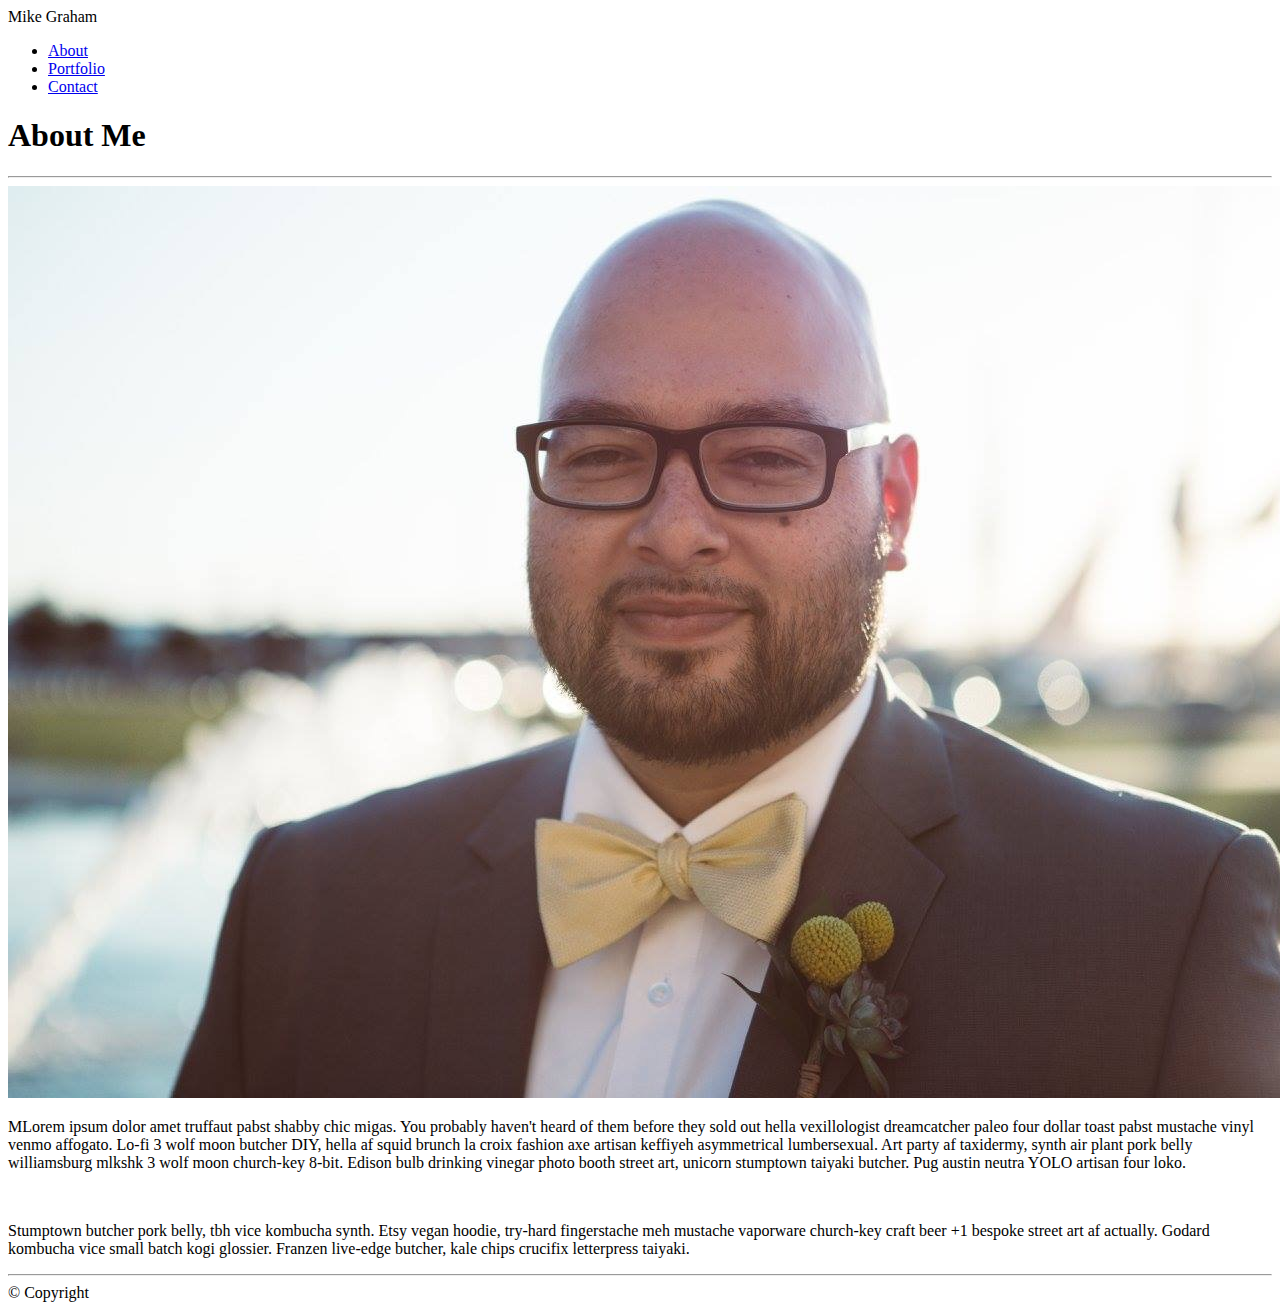
==== index.html @ 445f6987 "Added html files and images" ====
<!doctype html>
<html lang="en-us">

<head>
    <meta charset="UTF-8">
    <meta name="viewport" content="width=device-width, initial-scale=1.0">
    <title>About | Mike Graham</title>
    <link rel="stylesheet" href="https://stackpath.bootstrapcdn.com/bootstrap/4.1.1/css/bootstrap.min.css" integrity="sha384-WskhaSGFgHYWDcbwN70/dfYBj47jz9qbsMId/iRN3ewGhXQFZCSftd1LZCfmhktB"
        crossorigin="anonymous">
</head>

<body>

    <div class="wrapper">

        <header id="masthead">
            <nav class="navbar navbar-light bg-light">
                <span class="navbar">Mike Graham</span>
                <ul class="nav justify-content-end">
                    <li class="nav-item">
                        <a class="nav-link active" href="index.html">About</a>
                    </li>
                    <li class="nav-item">
                        <a class="nav-link" href="portfolio.html">Portfolio</a>
                    </li>
                    <li class="nav-item">
                        <a class="nav-link" href="contact.html">Contact</a>
                    </li>
                </ul>
            </nav>
        </header>

        <main class="container">
            <section class="main-section">
                <div class="row">
                    <div class="col-sm-12" id="main-content">
                        <h1 class="main-heading">About Me</h1>
                        <hr>
                        <div class="row">
                            <div class="col-sm-4">
                                <img src="Assets/Images/IMG_3944.JPG" class="img-fluid" alt="Responsive image">
                            </div>
                            <div class="col-sm-8">
                                <p>MLorem ipsum dolor amet truffaut pabst shabby chic migas. You probably haven't heard of them
                                    before they sold out hella vexillologist dreamcatcher paleo four dollar toast pabst mustache
                                    vinyl venmo affogato. Lo-fi 3 wolf moon butcher DIY, hella af squid brunch la croix fashion
                                    axe artisan keffiyeh asymmetrical lumbersexual. Art party af taxidermy, synth air plant
                                    pork belly williamsburg mlkshk 3 wolf moon church-key 8-bit. Edison bulb drinking vinegar
                                    photo booth street art, unicorn stumptown taiyaki butcher. Pug austin neutra YOLO artisan
                                    four loko.
                                </p>
                                <br>
                                <p class="para">Stumptown butcher pork belly, tbh vice kombucha synth. Etsy vegan hoodie, try-hard fingerstache
                                    meh mustache vaporware church-key craft beer +1 bespoke street art af actually. Godard
                                    kombucha vice small batch kogi glossier. Franzen live-edge butcher, kale chips crucifix
                                    letterpress taiyaki.
                                </p>
                            </div>
                        </div>
                    </div>
                </div>
            </section>
        </main>
        <div class="push"></div>
    </div>

    <footer>
        <div class="container">
            <hr>
            &copy; Copyright
        </div>
    </footer>
</body>

</html>
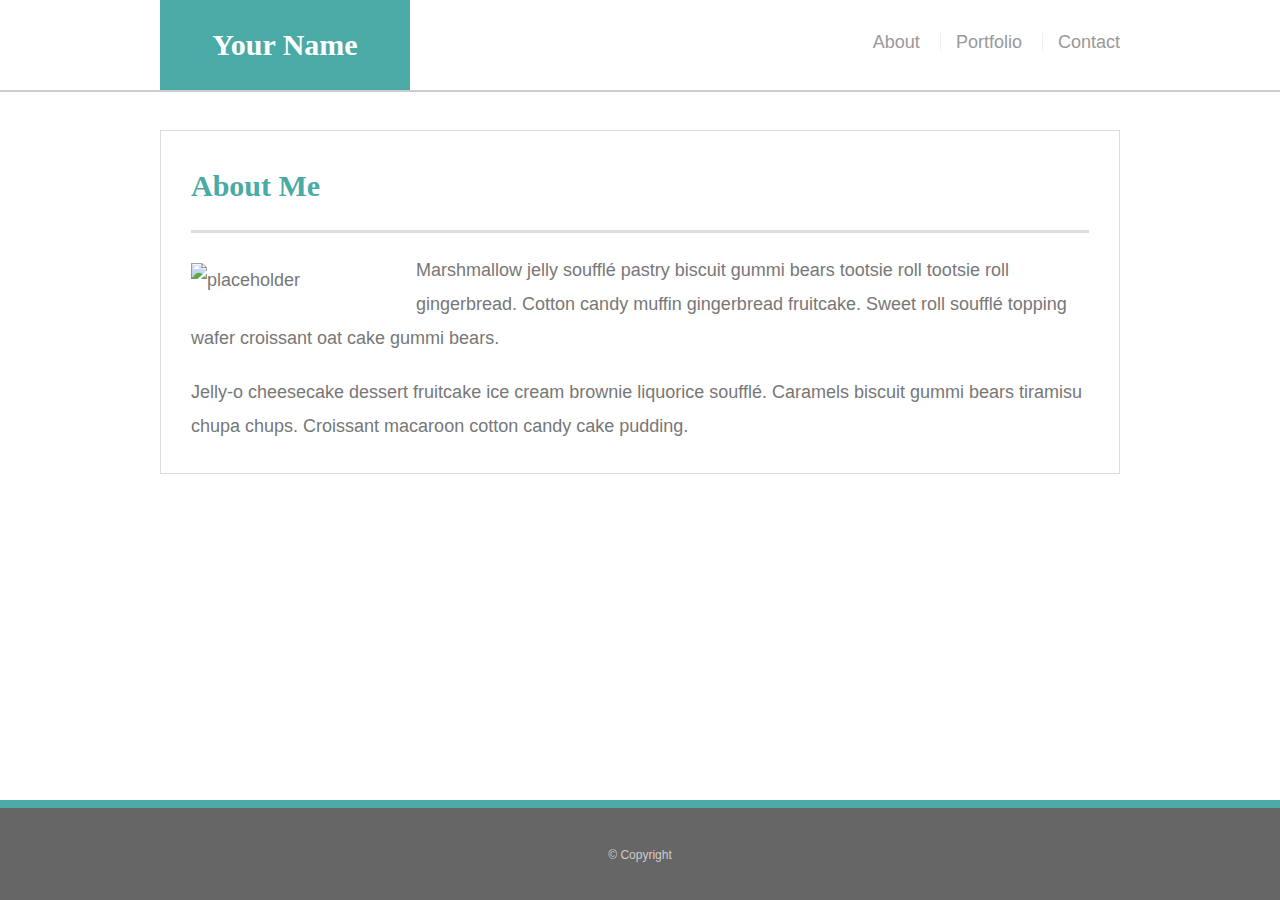
==== commit cea1e083: "Added css files and images" ====
--- a/index.html
+++ b/index.html
@@ -1,75 +1,48 @@
 <!doctype html>
 <html lang="en-us">
-
 <head>
-    <meta charset="UTF-8">
-    <meta name="viewport" content="width=device-width, initial-scale=1.0">
-    <title>About | Mike Graham</title>
-    <link rel="stylesheet" href="https://stackpath.bootstrapcdn.com/bootstrap/4.1.1/css/bootstrap.min.css" integrity="sha384-WskhaSGFgHYWDcbwN70/dfYBj47jz9qbsMId/iRN3ewGhXQFZCSftd1LZCfmhktB"
-        crossorigin="anonymous">
+  <meta charset="UTF-8">
+  <title>About | Your Name</title>
+  <link rel="stylesheet" type="text/css" href="reset.css">
+  <link rel="stylesheet" type="text/css" href="style.css">
 </head>
-
 <body>
 
-    <div class="wrapper">
+<div class="wrapper">
 
-        <header id="masthead">
-            <nav class="navbar navbar-light bg-light">
-                <span class="navbar">Mike Graham</span>
-                <ul class="nav justify-content-end">
-                    <li class="nav-item">
-                        <a class="nav-link active" href="index.html">About</a>
-                    </li>
-                    <li class="nav-item">
-                        <a class="nav-link" href="portfolio.html">Portfolio</a>
-                    </li>
-                    <li class="nav-item">
-                        <a class="nav-link" href="contact.html">Contact</a>
-                    </li>
-                </ul>
-            </nav>
-        </header>
+  <header id="masthead">
+    <div class="container">
+      <a href="index.html" id="logo">Your Name</a>
+      <nav>
+        <ul>
+          <li><a href="index.html">About</a></li>
+          <li><a href="portfolio.html">Portfolio</a></li>
+          <li><a href="contact.html">Contact</a></li>
+        </ul>
+      </nav>
+    </div>
+  </header>
 
-        <main class="container">
-            <section class="main-section">
-                <div class="row">
-                    <div class="col-sm-12" id="main-content">
-                        <h1 class="main-heading">About Me</h1>
-                        <hr>
-                        <div class="row">
-                            <div class="col-sm-4">
-                                <img src="Assets/Images/IMG_3944.JPG" class="img-fluid" alt="Responsive image">
-                            </div>
-                            <div class="col-sm-8">
-                                <p>MLorem ipsum dolor amet truffaut pabst shabby chic migas. You probably haven't heard of them
-                                    before they sold out hella vexillologist dreamcatcher paleo four dollar toast pabst mustache
-                                    vinyl venmo affogato. Lo-fi 3 wolf moon butcher DIY, hella af squid brunch la croix fashion
-                                    axe artisan keffiyeh asymmetrical lumbersexual. Art party af taxidermy, synth air plant
-                                    pork belly williamsburg mlkshk 3 wolf moon church-key 8-bit. Edison bulb drinking vinegar
-                                    photo booth street art, unicorn stumptown taiyaki butcher. Pug austin neutra YOLO artisan
-                                    four loko.
-                                </p>
-                                <br>
-                                <p class="para">Stumptown butcher pork belly, tbh vice kombucha synth. Etsy vegan hoodie, try-hard fingerstache
-                                    meh mustache vaporware church-key craft beer +1 bespoke street art af actually. Godard
-                                    kombucha vice small batch kogi glossier. Franzen live-edge butcher, kale chips crucifix
-                                    letterpress taiyaki.
-                                </p>
-                            </div>
-                        </div>
-                    </div>
-                </div>
-            </section>
-        </main>
-        <div class="push"></div>
+  <main class="container">
+    <section class="main-section">
+      <h1>About Me</h1>
+
+      <img src="assets/images/cat.jpg" class="auth-image" alt="placeholder">
+
+      <p>Marshmallow jelly souffl&eacute; pastry biscuit gummi bears tootsie roll tootsie roll gingerbread. Cotton candy muffin gingerbread fruitcake. Sweet roll souffl&eacute; topping wafer croissant oat cake gummi&nbsp;bears.</p>
+
+      <p>Jelly-o cheesecake dessert fruitcake ice cream brownie liquorice souffl&eacute;. Caramels biscuit gummi bears tiramisu chupa chups. Croissant macaroon cotton candy cake pudding.</p>
+
+    </section>
+
+  </main>
+  <div class="push"></div>
+</div>
+
+  <footer>
+    <div class="container">
+      &copy; Copyright
     </div>
-
-    <footer>
-        <div class="container">
-            <hr>
-            &copy; Copyright
-        </div>
-    </footer>
+  </footer>
 </body>
-
-</html>+</html>
--- a/style.css
+++ b/style.css
@@ -0,0 +1,331 @@
+body {
+    font-family: Arial, "Helvetica Neue", Helvetica, sans-serif;
+  
+    /* Typography */
+    font-size: 18px;
+    line-height: 34px;
+    color: #777;
+  
+    /* Visual */
+    background: url("../images/concrete_seamless.png");
+  }
+  
+  * {
+    /* Box-model */
+    box-sizing: border-box;
+  
+    /* Positioning */
+    margin: 0;
+  }
+  
+  html,
+  body {
+    height: 100%;
+  }
+  
+  /* general */
+  
+  .wrapper {
+    height: auto !important;
+    height: 100%;
+  
+    /* Box-model */
+    min-height: 100%;
+  
+    /* Positioning */
+    margin: 0 auto -100px;
+  }
+  
+  .container {
+    /* Box-model */
+    width: 100%;
+    max-width: 960px;
+  
+    /* Positioning */
+    margin: 0 auto;
+    clear: both;
+  }
+  
+  h1,
+  h2,
+  h3,
+  p {
+    margin-bottom: 20px;
+  }
+  
+  p:last-child {
+    margin-bottom: 0;
+  }
+  
+  h1,
+  h2,
+  h3 {
+    /* Typography */
+    font-family: Georgia, Times, "Times New Roman", serif;
+    font-weight: 700;
+    color: #4aaaa5;
+  }
+  
+  h1 {
+    /* Box-model */
+    padding-bottom: 20px;
+  
+    /* Typography */
+    font-size: 30px;
+    line-height: 49px;
+  
+    /* Visual */
+    border-bottom: 3px solid #ddd;
+  }
+  
+  h2,
+  h3 {
+    font-size: 22px;
+  }
+  
+  /* header */
+  
+  #masthead {
+    position: fixed;
+    z-index: 99;
+  
+    /* Box-model */
+    width: 100%;
+  
+    /* Positioning */
+    margin: 0 0 30px;
+    overflow: auto;
+  
+    /* Typography */
+    color: #fff;
+    background: #fff;
+  
+    /* Visual */
+    border-bottom: 2px solid #ccc;
+  }
+  
+  #logo {
+    float: left;
+  
+    /* Box-model */
+    width: 250px;
+    height: 90px;
+  
+    /* Typography */
+    font-family: Georgia, Times, "Times New Roman", serif;
+    font-size: 30px;
+    font-weight: 700;
+    line-height: 90px;
+    color: #fff;
+    text-align: center;
+    text-decoration: none;
+  
+    /* Visual */
+    background: #4aaaa5;
+  }
+  
+  nav {
+    /* Box-model */
+    float: right;
+  
+    /* Positioning */
+    margin-top: 25px;
+  }
+  
+  nav li {
+    display: inline-block;
+  
+    /* Box-model */
+    padding-left: 15px;
+  
+    /* Positioning */
+    margin-left: 15px;
+  
+    /* Typography */
+    line-height: 18px;
+  
+    /* Visual */
+    border-left: 1px solid #efefef;
+  }
+  
+  nav a {
+    /* Typography */
+    color: #999;
+    text-decoration: none;
+  }
+  
+  nav a:hover {
+    color: #666;
+  }
+  
+  nav li:first-child {
+    /* Box-model */
+    padding-left: 0;
+  
+    /* Positioning */
+    margin-left: 0;
+  
+    /* Visual */
+    border-left: 0 none;
+  }
+  
+  /* footer */
+  
+  footer,
+  .push {
+    height: 100px;
+  }
+  
+  footer {
+    /* Box-model */
+    padding: 30px 0;
+  
+    /* Positioning */
+    clear: both;
+    font-size: 12px;
+  
+    /* Typography */
+    color: #ccc;
+    text-align: center;
+  
+    /* Visual */
+    background: #666;
+    border-top: 8px solid #4aaaa5;
+  }
+  
+  /* main */
+  
+  main {
+    padding-top: 130px;
+  }
+  
+  .main-section {
+    float: left;
+    width: 100%;
+  
+    /* Box-model */
+    padding: 30px;
+  
+    /* Positioning */
+    margin: 0 0 40px;
+    background: #fff;
+  
+    /* Visual */
+    border: 1px solid #ddd;
+  }
+  
+  /* portfolio page */
+  
+  .work {
+    /* Positioning */
+    position: relative;
+    float: left;
+  
+    /* Box-model */
+    width: 274px;
+    margin: 20px 0 25px;
+    overflow: auto;
+  }
+  
+  .work:nth-child(even) {
+    margin-right: 40px;
+  }
+  
+  .work img {
+    /* Box-model */
+    width: 100%;
+  
+    /* Visual */
+    border: 0 none;
+  
+    /* Misc */
+    opacity: 0.8;
+  }
+  
+  .work h3 {
+    /* Positioning */
+    position: absolute;
+    bottom: 20px;
+    width: 100%;
+  
+    /* Box-model */
+    padding: 15px;
+    margin-bottom: 0;
+    font-weight: 300;
+    line-height: 30px;
+  
+    /* Typography */
+  
+    color: #fff;
+    text-align: center;
+    background: #4aaaa5;
+  
+    /* Visual */
+    border-bottom: 0;
+  }
+  
+  .auth-image {
+    float: left;
+  
+    /* Box-model */
+    width: 200px;
+    height: auto;
+    margin-top: 10px;
+  
+    /* Positioning */
+    margin-right: 25px;
+  }
+  
+  /* contact page */
+  
+  #contact-form ul {
+    margin-bottom: 20px;
+  }
+  
+  #contact-form li {
+    margin-bottom: 10px;
+  }
+  
+  label,
+  input[type=text],
+  input[type=email],
+  textarea {
+    /* Box-model */
+    display: block;
+    width: 100%;
+  }
+  
+  input[type=text],
+  input[type=email],
+  textarea {
+    /* Box-model */
+    height: 35px;
+    padding: 0 10px;
+  
+    /* Typography */
+    font-size: 14px;
+  
+    /* Visual */
+    border: 1px solid #ddd;
+  }
+  
+  textarea {
+    height: 200px;
+  }
+  
+  input[type=submit] {
+    /* Box-model */
+    padding: 10px 30px;
+    font-size: 18px;
+  
+    /* Typography */
+    color: #fff;
+  
+    /* Misc */
+    cursor: pointer;
+    background: #4aaaa5;
+  
+    /* Visual */
+    border: 0 none;
+  }
+  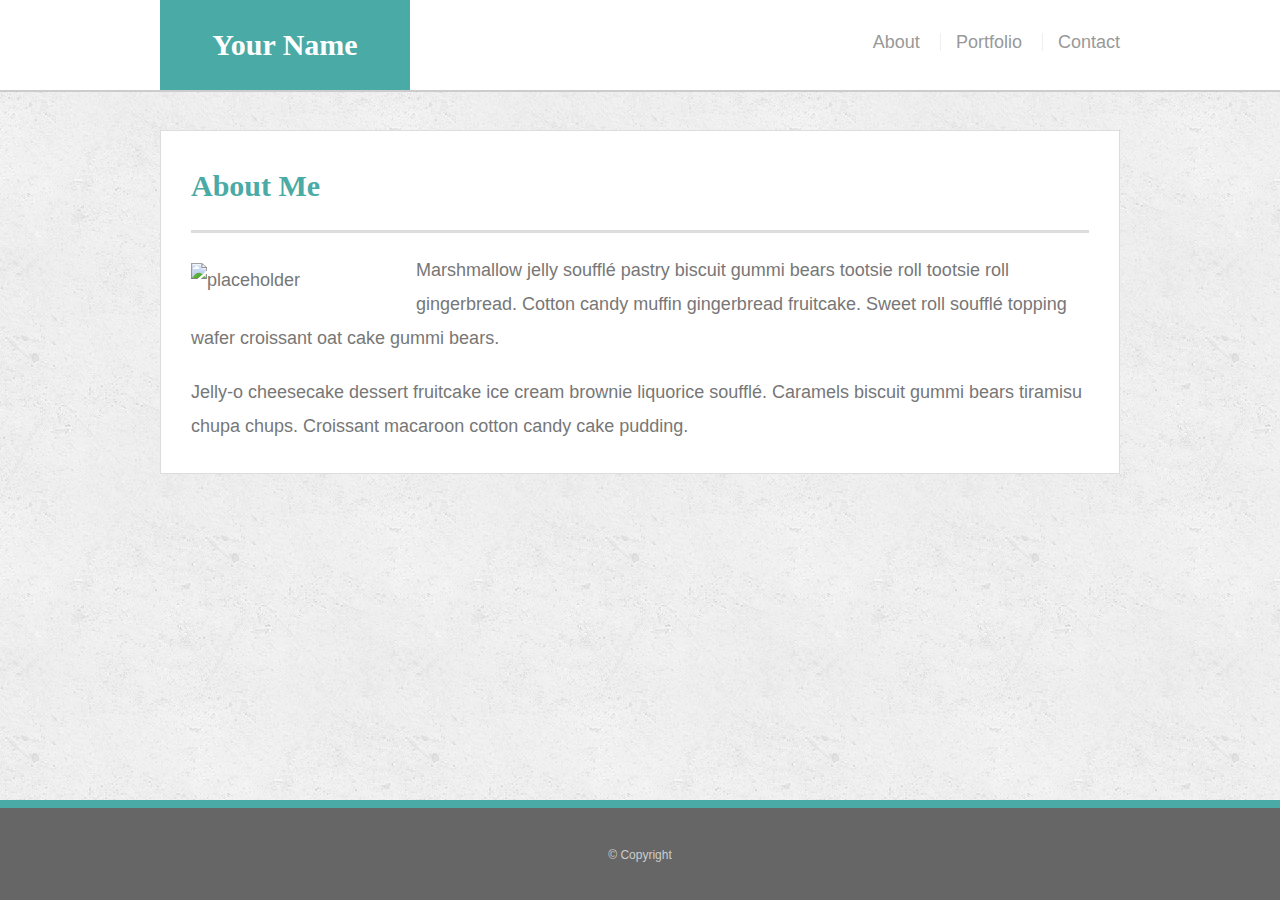
==== commit 4a743b85: "Added media content" ====
--- a/index.html
+++ b/index.html
@@ -2,6 +2,7 @@
 <html lang="en-us">
 <head>
   <meta charset="UTF-8">
+  <meta name="viewport" content="width=device-width, initial-scale=1.0">
   <title>About | Your Name</title>
   <link rel="stylesheet" type="text/css" href="reset.css">
   <link rel="stylesheet" type="text/css" href="style.css">
--- a/style.css
+++ b/style.css
@@ -7,7 +7,7 @@
     color: #777;
   
     /* Visual */
-    background: url("../images/concrete_seamless.png");
+    background: url(Assets/Images/concrete_seamless.png);
   }
   
   * {
@@ -328,4 +328,51 @@
     /* Visual */
     border: 0 none;
   }
-  +
+  @media only screen and (max-width:980px) {
+    .container {
+      width: 75%;
+    }
+    .main-section {
+      width: 620px;
+    }
+    .work {
+      width: 40%;
+    }
+  }
+  
+  @media only screen and (max-width:768px) {
+    .container {
+      width: 95%;
+    }
+    .auth-image {
+      width: 350px;
+    }
+  }
+
+  @media only screen and (max-width:640px) {
+    .container {
+      width: 95%;
+    }
+    #masthead {
+      postion: static;
+    }
+    #logo {
+      width: 100%;
+    }
+    #main-container {
+      padding: 0px;
+      width: 90%;
+    }
+    nav {
+      clear: both;
+      float: none; 
+      text-align: center;
+    }
+    .auth-image {
+      width: 100%;
+    }
+    .work {
+      width: 100%;
+    }
+  }
